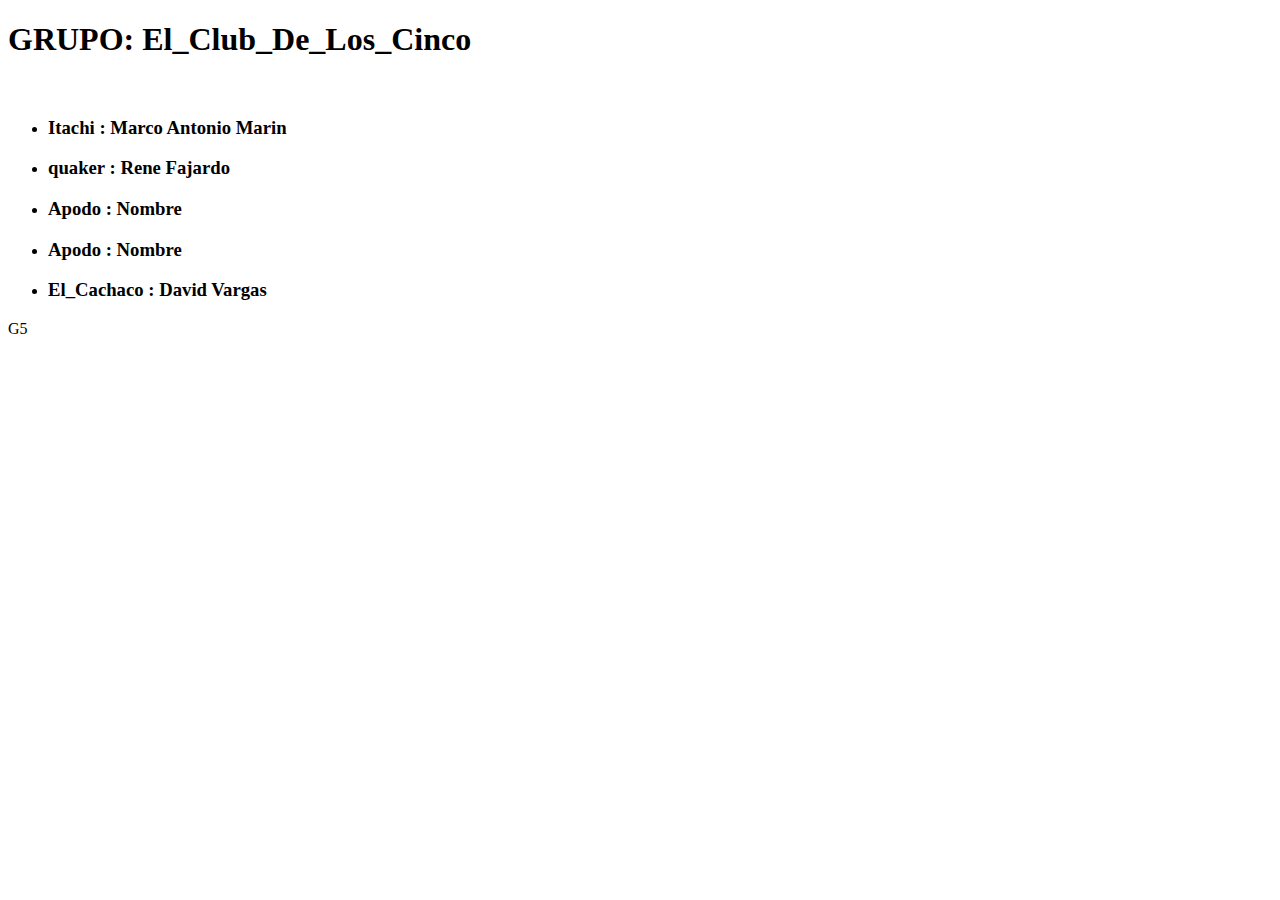
==== index.html @ 8bd20d37 "Nombre de Grupo actualizado" ====
<!DOCTYPE html>
<html lang="es">
<head>
    <meta charset="UTF-8">
    <meta http-equiv="X-UA-Compatible" content="IE=edge">
    <meta name="viewport" content="width=device-width, initial-scale=1.0">
    <title>Semana1</title>
</head>
<body>
    <div>
        <h1>GRUPO: El_Club_De_Los_Cinco</h1>
        <br>
        <ul>
            <li><h3>Itachi : Marco Antonio Marin</h3></li>
            <li><h3>quaker : Rene Fajardo</h3></li>
            <li><h3>Apodo : Nombre</h3></li>
            <li><h3>Apodo : Nombre</h3></li>
            <li><h3>El_Cachaco : David Vargas</h3></li>   
        </ul>
        <p>G5</p>
    </div>
</body>
</html>
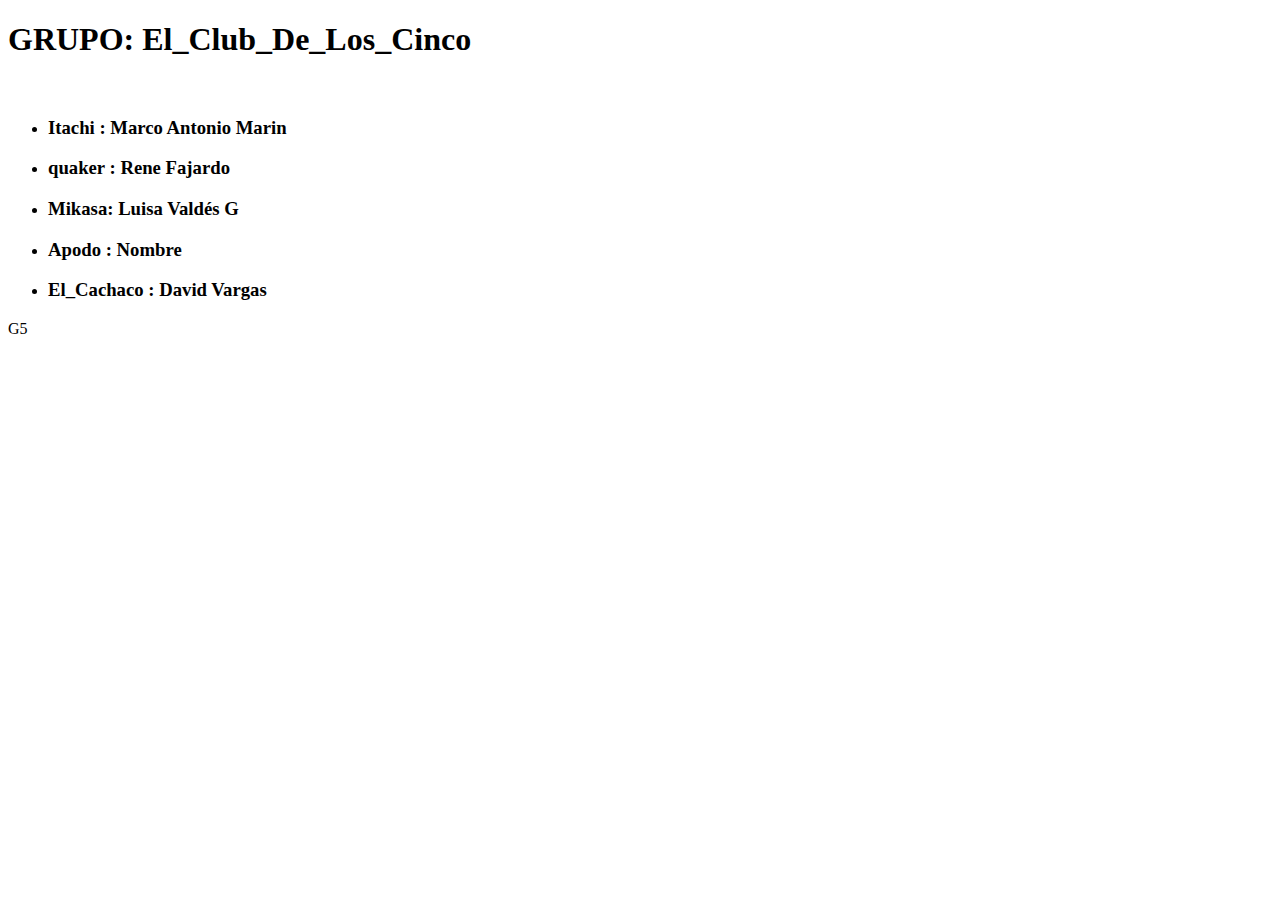
==== commit 26852748: "Update index.html" ====
--- a/index.html
+++ b/index.html
@@ -13,7 +13,7 @@
         <ul>
             <li><h3>Itachi : Marco Antonio Marin</h3></li>
             <li><h3>quaker : Rene Fajardo</h3></li>
-            <li><h3>Apodo : Nombre</h3></li>
+            <li><h3>Mikasa: Luisa Valdés G</h3></li>
             <li><h3>Apodo : Nombre</h3></li>
             <li><h3>El_Cachaco : David Vargas</h3></li>   
         </ul>
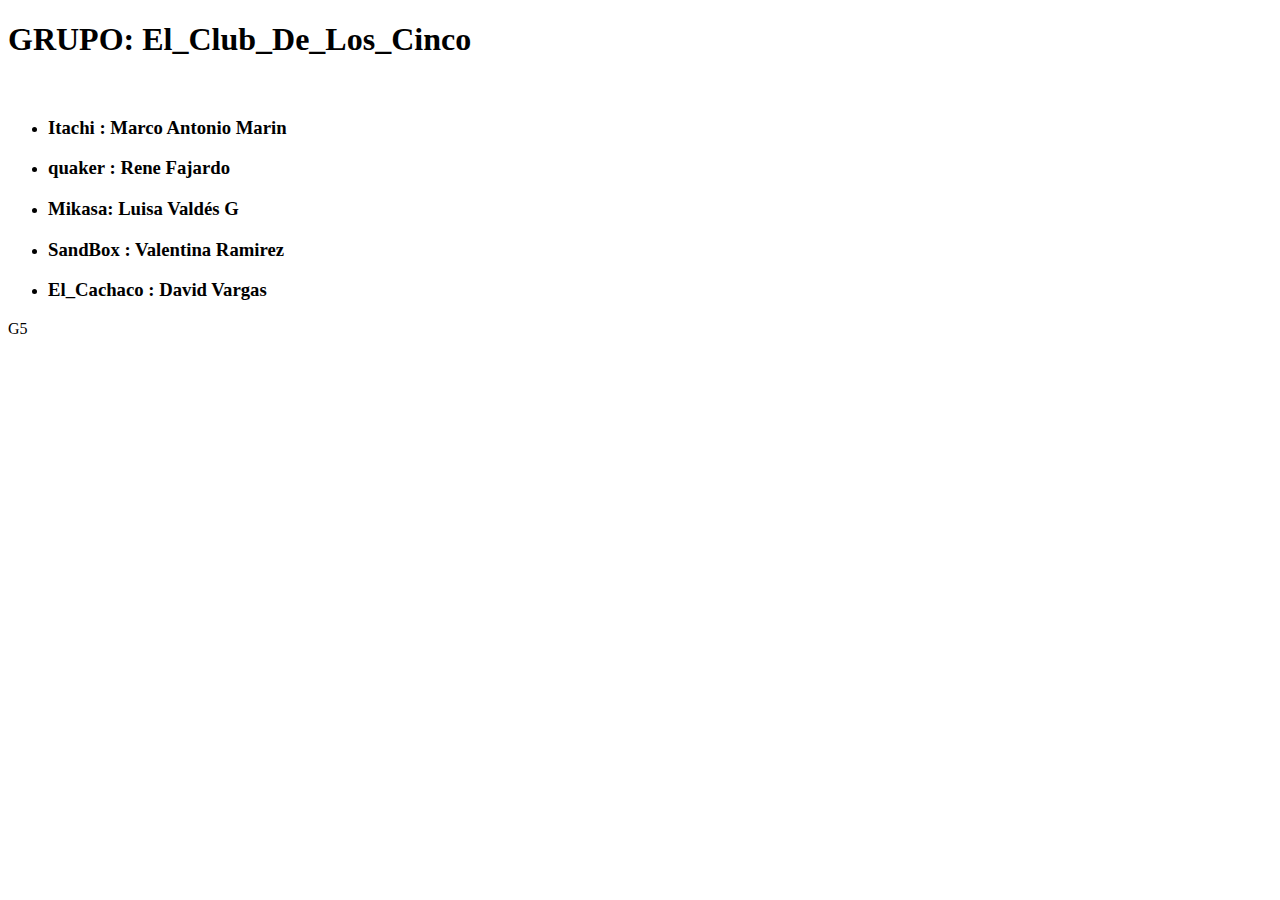
==== commit 2aca80f6: "Nombre y apodo de Valentina" ====
--- a/index.html
+++ b/index.html
@@ -14,7 +14,7 @@
             <li><h3>Itachi : Marco Antonio Marin</h3></li>
             <li><h3>quaker : Rene Fajardo</h3></li>
             <li><h3>Mikasa: Luisa Valdés G</h3></li>
-            <li><h3>Apodo : Nombre</h3></li>
+            <li><h3>SandBox : Valentina Ramirez</h3></li>
             <li><h3>El_Cachaco : David Vargas</h3></li>   
         </ul>
         <p>G5</p>
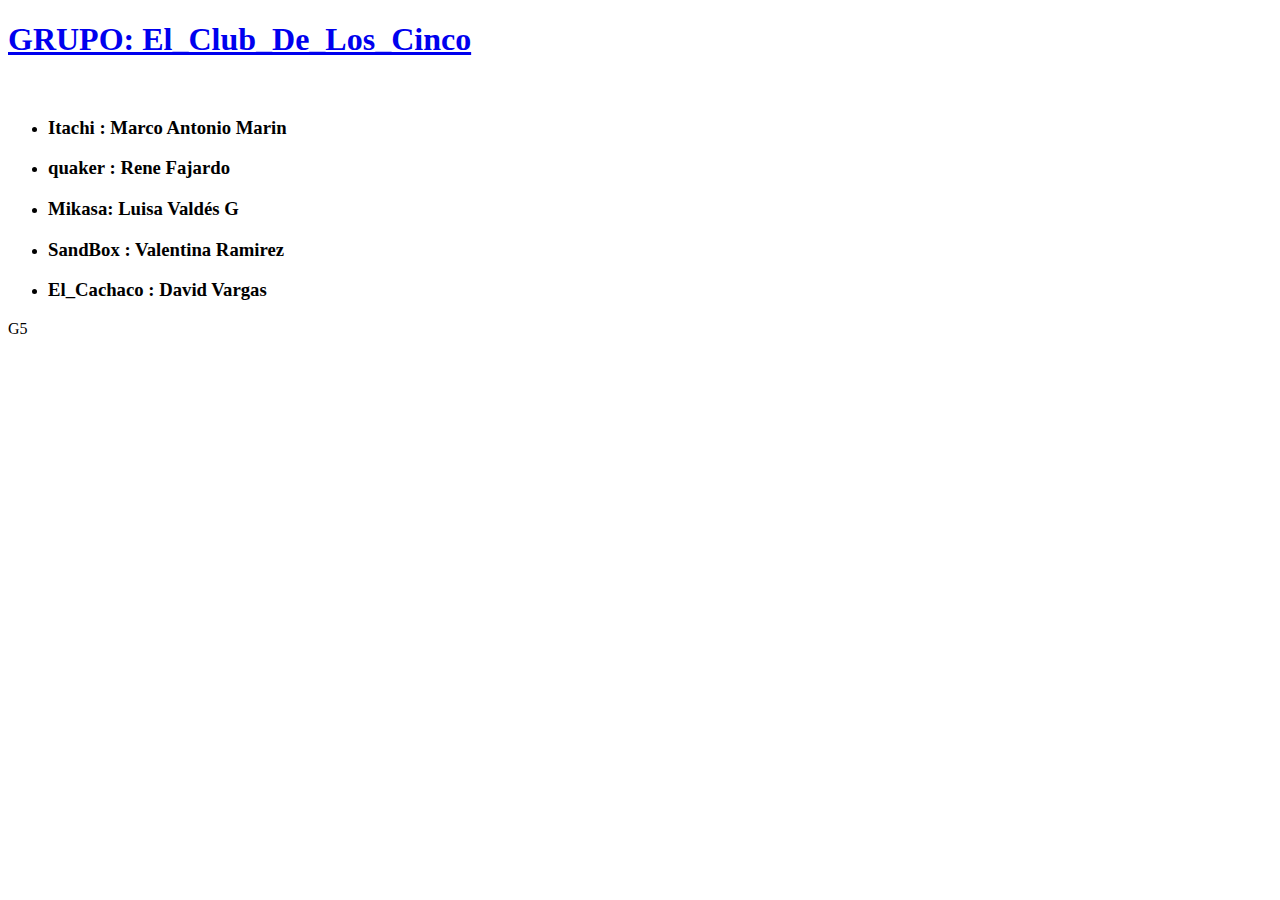
==== commit 21fc2f0c: "Update index.html" ====
--- a/index.html
+++ b/index.html
@@ -8,7 +8,7 @@
 </head>
 <body>
     <div>
-        <h1>GRUPO: El_Club_De_Los_Cinco</h1>
+        <h1><a href="https://github.com/DaviCodex/Proyecto_G5_Unab.git">GRUPO: El_Club_De_Los_Cinco</a></h1>
         <br>
         <ul>
             <li><h3>Itachi : Marco Antonio Marin</h3></li>
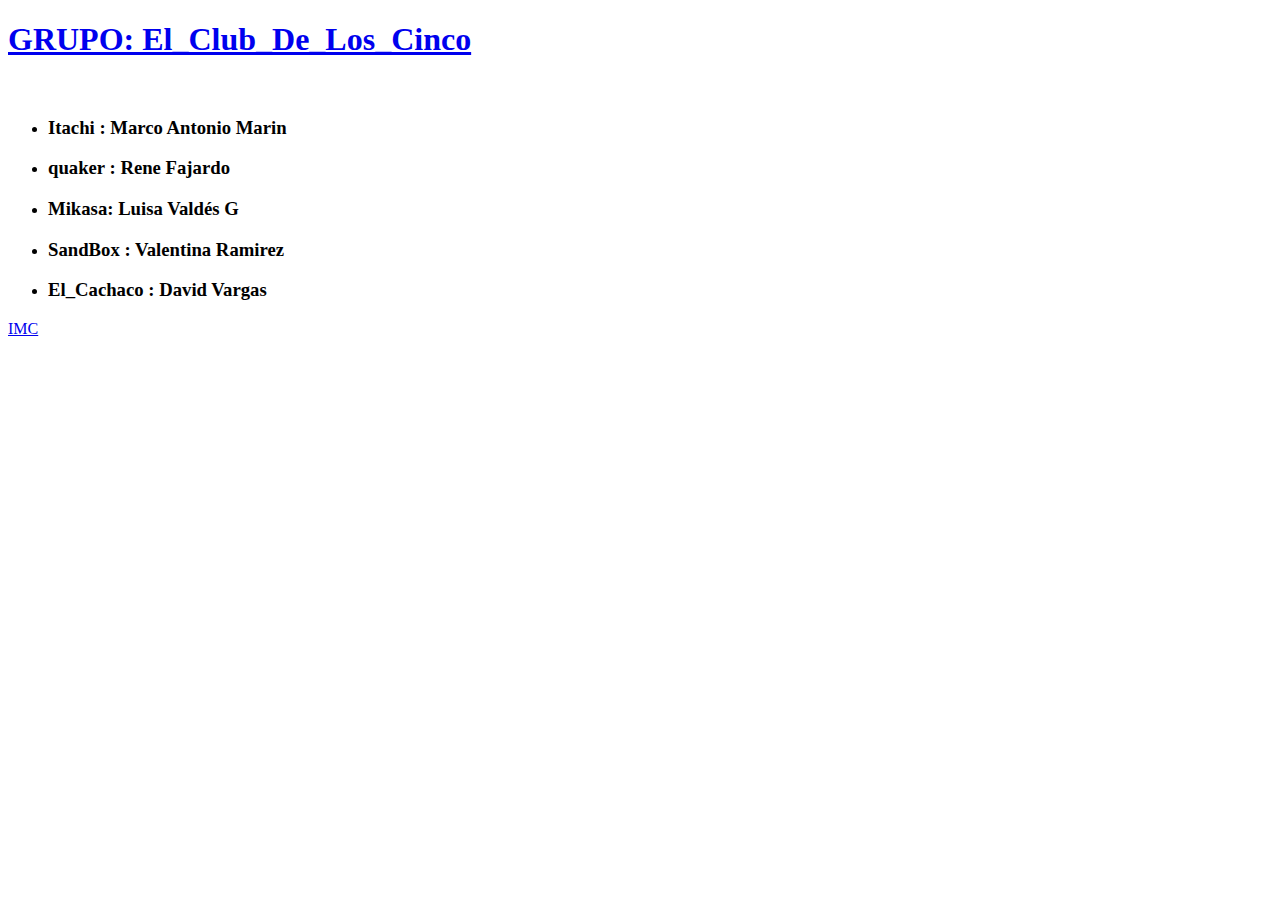
==== commit 562397e0: "Sprint2" ====
--- a/index.html
+++ b/index.html
@@ -17,7 +17,7 @@
             <li><h3>SandBox : Valentina Ramirez</h3></li>
             <li><h3>El_Cachaco : David Vargas</h3></li>   
         </ul>
-        <p>G5</p>
+        <p><a href="imc.html">IMC</a></p>
     </div>
 </body>
 </html>
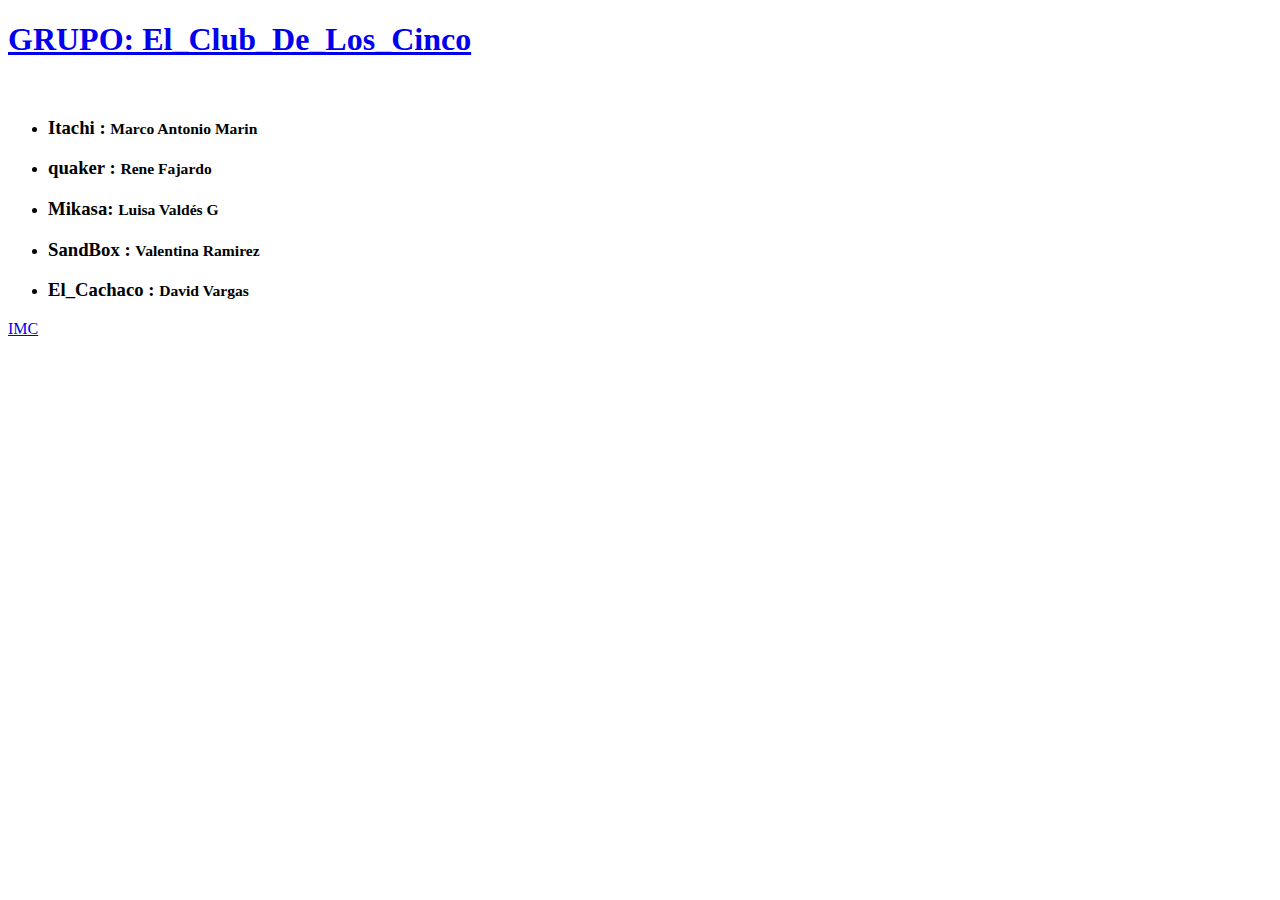
==== commit 8e81e623: "Update index.html" ====
--- a/index.html
+++ b/index.html
@@ -4,20 +4,27 @@
     <meta charset="UTF-8">
     <meta http-equiv="X-UA-Compatible" content="IE=edge">
     <meta name="viewport" content="width=device-width, initial-scale=1.0">
+    <link href="https://cdn.jsdelivr.net/npm/bootstrap@5.1.1/dist/css/bootstrap.min.css" rel="stylesheet" integrity="sha384-F3w7mX95PdgyTmZZMECAngseQB83DfGTowi0iMjiWaeVhAn4FJkqJByhZMI3AhiU" crossorigin="anonymous">
+    <script src="https://cdn.jsdelivr.net/npm/bootstrap@5.1.1/dist/js/bootstrap.bundle.min.js" integrity="sha384-/bQdsTh/da6pkI1MST/rWKFNjaCP5gBSY4sEBT38Q/9RBh9AH40zEOg7Hlq2THRZ" crossorigin="anonymous"></script>
     <title>Semana1</title>
+    
 </head>
 <body>
-    <div>
-        <h1><a href="https://github.com/DaviCodex/Proyecto_G5_Unab.git">GRUPO: El_Club_De_Los_Cinco</a></h1>
+    <div class="container-fluid">
+        <h1>
+            <a href="https://github.com/DaviCodex/Proyecto_G5_Unab.git" class="link-dark">GRUPO: El_Club_De_Los_Cinco</a>
+        </h1>
         <br>
         <ul>
-            <li><h3>Itachi : Marco Antonio Marin</h3></li>
-            <li><h3>quaker : Rene Fajardo</h3></li>
-            <li><h3>Mikasa: Luisa Valdés G</h3></li>
-            <li><h3>SandBox : Valentina Ramirez</h3></li>
-            <li><h3>El_Cachaco : David Vargas</h3></li>   
+            <li><h3>Itachi : <small class="text-muted">Marco Antonio Marin</small></h3></li>
+            <li><h3>quaker : <small class="text-muted">Rene Fajardo</small></h3></li>
+            <li><h3>Mikasa: <small class="text-muted">Luisa Valdés G</small></h3></li>
+            <li><h3>SandBox : <small class="text-muted">Valentina Ramirez</small></h3></li>
+            <li><h3>El_Cachaco : <small class="text-muted">David Vargas</small></h3></li>   
         </ul>
-        <p><a href="imc.html">IMC</a></p>
     </div>
+    <nav class="container-fluid">
+        <a href="imc.html" class="link-secondary">IMC</a>
+    </nav> 
 </body>
 </html>
